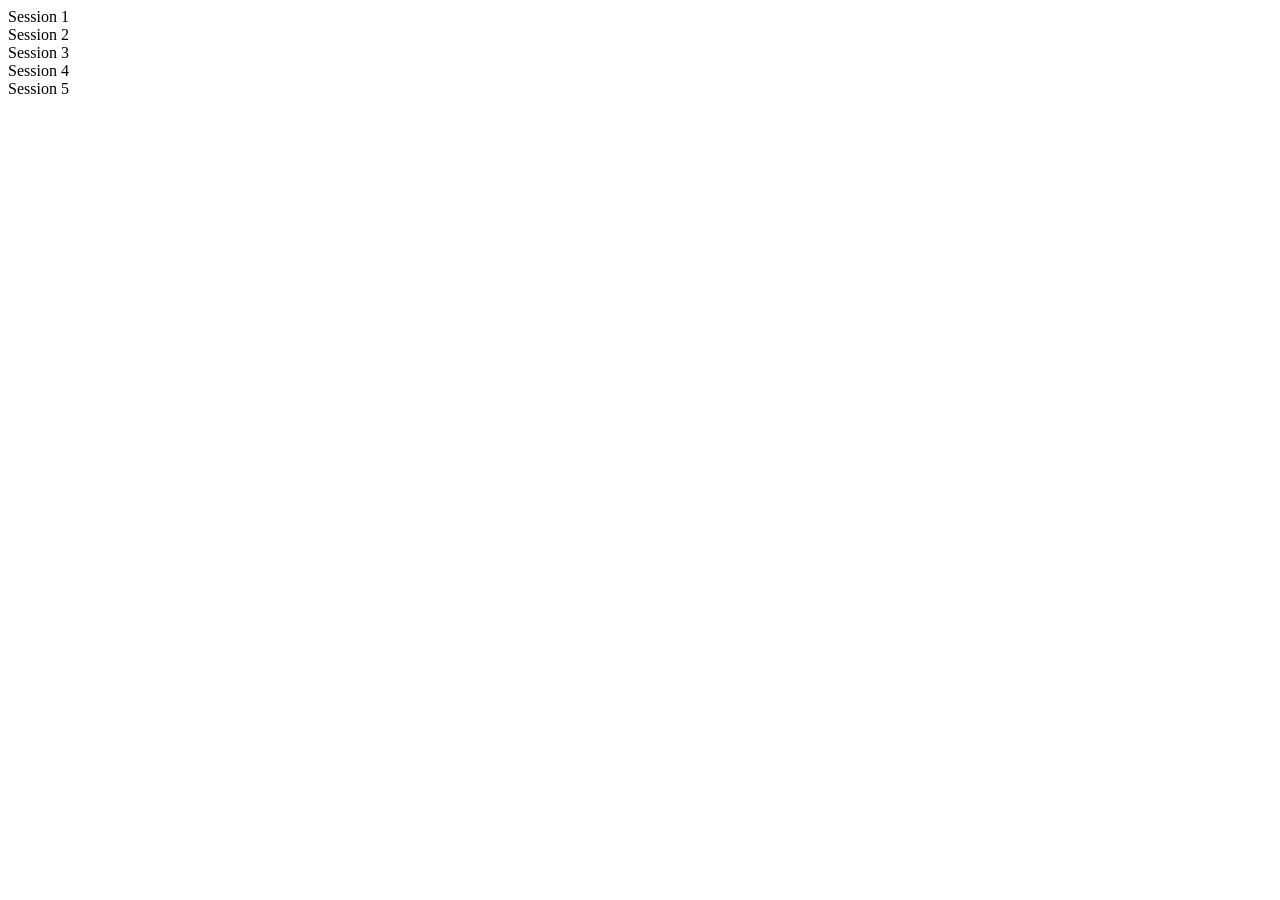
==== index.html @ 2c40c09c "main updated new file adding" ====
<!DOCTYPE html>
<html lang="en">
<head>
    <meta charset="UTF-8">
    <meta name="viewport" content="width=device-width, initial-scale=1.0">
    <title>WAD Task 1</title>
</head>
<body>
    <div>

<div>Session 1</div>
<div>Session 2</div>
<div>Session 3</div>
<div>Session 4</div>
<div>Session 5</div>

</div>
    
</body>
</html>
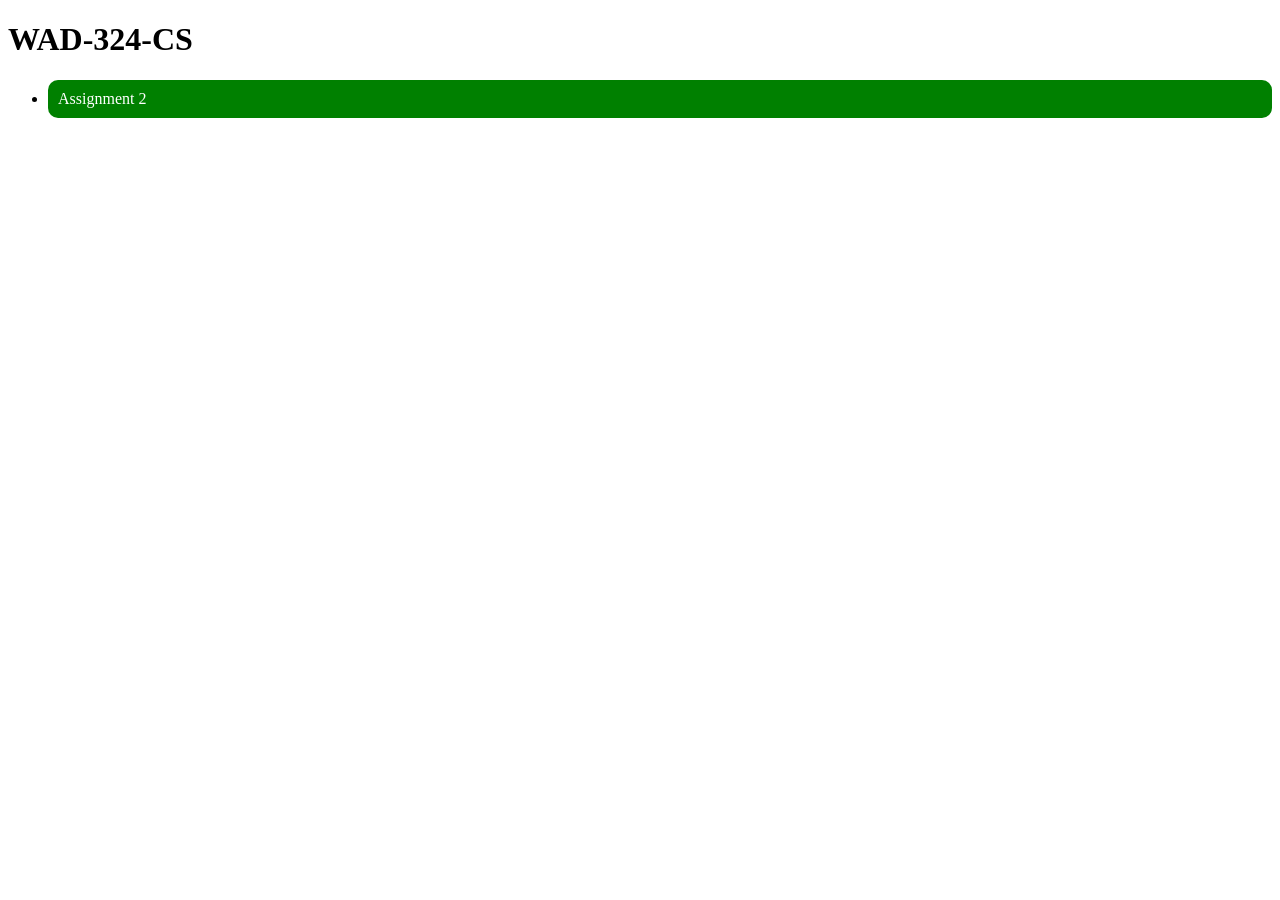
==== commit 951d989b: "main updated added index file for assignment" ====
--- a/index.html
+++ b/index.html
@@ -1,20 +1,38 @@
+
 <!DOCTYPE html>
 <html lang="en">
 <head>
     <meta charset="UTF-8">
     <meta name="viewport" content="width=device-width, initial-scale=1.0">
-    <title>WAD Task 1</title>
+
+    <style>
+        a {
+            text-decoration: none;
+            color: white;
+        }
+
+        .card {
+            background-color: green;
+            padding: 10px;
+            border-radius: 10px;
+            flex-direction: column;
+        }
+    </style>
+
+    <title>WAD-324-CS</title>
 </head>
+
 <body>
-    <div>
 
-<div>Session 1</div>
-<div>Session 2</div>
-<div>Session 3</div>
-<div>Session 4</div>
-<div>Session 5</div>
+    <h1>WAD-324-CS</h1>
 
-</div>
-    
+    <ul>
+        <li>
+            <div class="card">
+                <a href="index.html">Assignment 2</a>
+            </div>
+        </li>
+    </ul>
+
 </body>
-</html>+</html>
